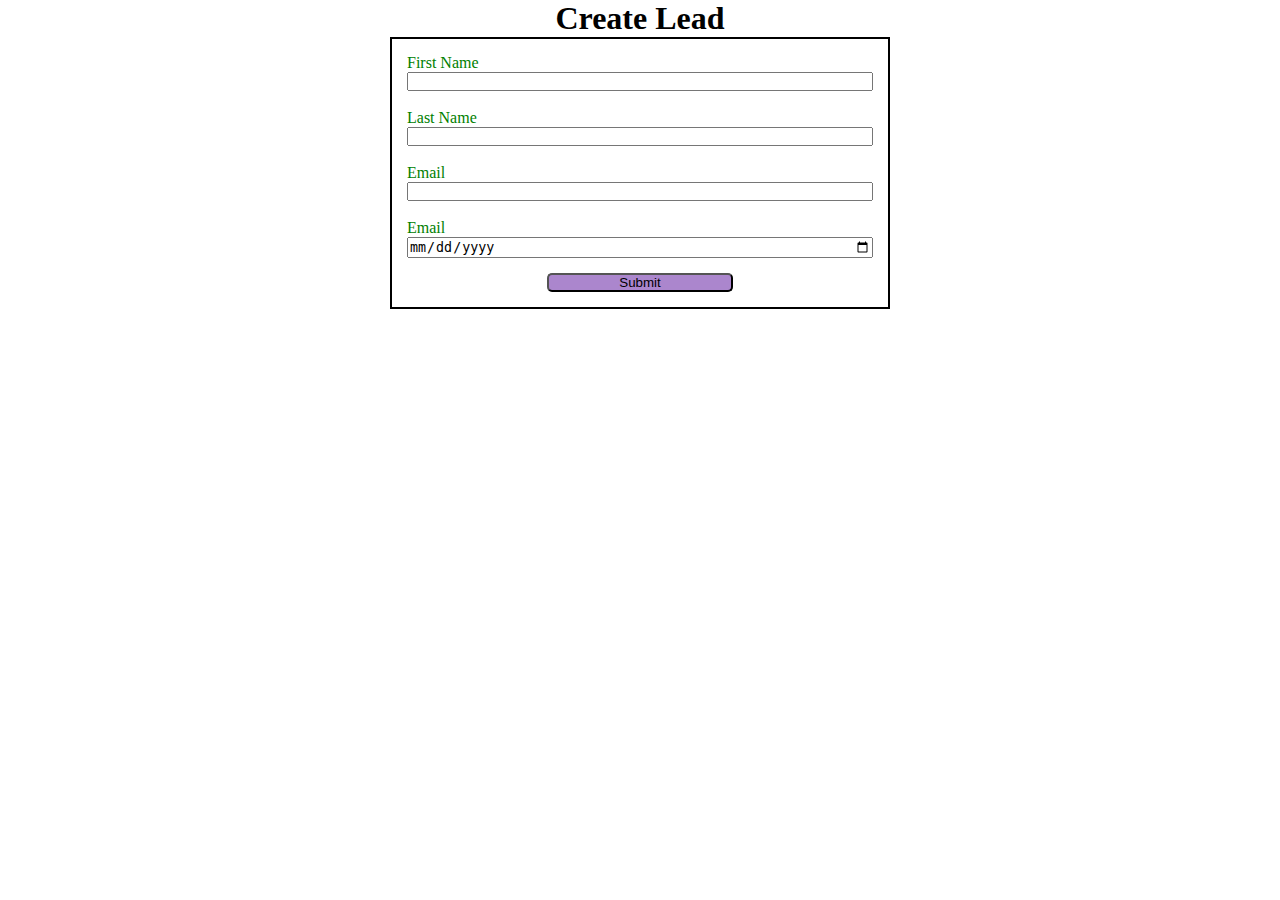
==== index.html @ 05b79b68 "First commit" ====
<!DOCTYPE html>
<html lang="en">
<head>
    <meta charset="UTF-8">
    <meta name="viewport" content="width=device-width, initial-scale=1.0">
    <title>Web To Lead Form</title>
    <link rel="stylesheet" type="text/css" href="style.css">
    <script src="script.js"></script>
</head>
<body>
     
    <h1>Create Lead</h1>
    <form action="https://webto.salesforce.com/servlet/servlet.WebToLead?encoding=UTF-8&orgId=00DdM00000BXF0N" method="POST" onsubmit="beforeSubmit()">
    
    <input type=hidden name="oid" value="00DdM00000BXF0N">
    <input type=hidden name="retURL" value="http://trailhead.salesforce.com">
    <input type="hidden" name="Lead_Date__c" id="op_lead_date">
    
    <label for="first_name">First Name</label><input  id="first_name" maxlength="40" name="first_name" size="20" type="text" required="true"/><br>
    
    <label for="last_name">Last Name</label><input  id="last_name" maxlength="80" name="last_name" size="20" type="text" required="true"/><br>
    
    <label for="email">Email</label><input  id="email" maxlength="80" name="email" size="20" type="text" /required="true"><br>
    
    <label for="ip_lead_date">Email</label><input id="ip_lead_date" type="date" required="true">

    <!--Lead Date:<span class="dateInput dateOnlyInput"><input  id="00NdM00000CMwWI" name="00NdM00000CMwWI" size="12" type="text" /></span><br>-->
    
    <input id="submit" type="submit" name="submit">
    
    </form>
    
</body>
</html>
---- style.css ----
*{
    margin:0;
    padding:0;
    box-sizing: border-box;
} /*Selecting all HTML elements and resetting everything to basic template*/

h1{
    text-align: center;
}

input,label{
    display: block;
}

label{
    color:green;
}

input{
    width: 100%;
}

#submit{
    margin: 15px auto 0 auto;
    width: 40%;
    background-color: rgb(171, 134, 205);
    border-radius: 5px;
}

form{
    min-width: 300px;
    max-width: 500px;
    margin: auto;
    border: 2px solid black;
    padding: 15px;
}
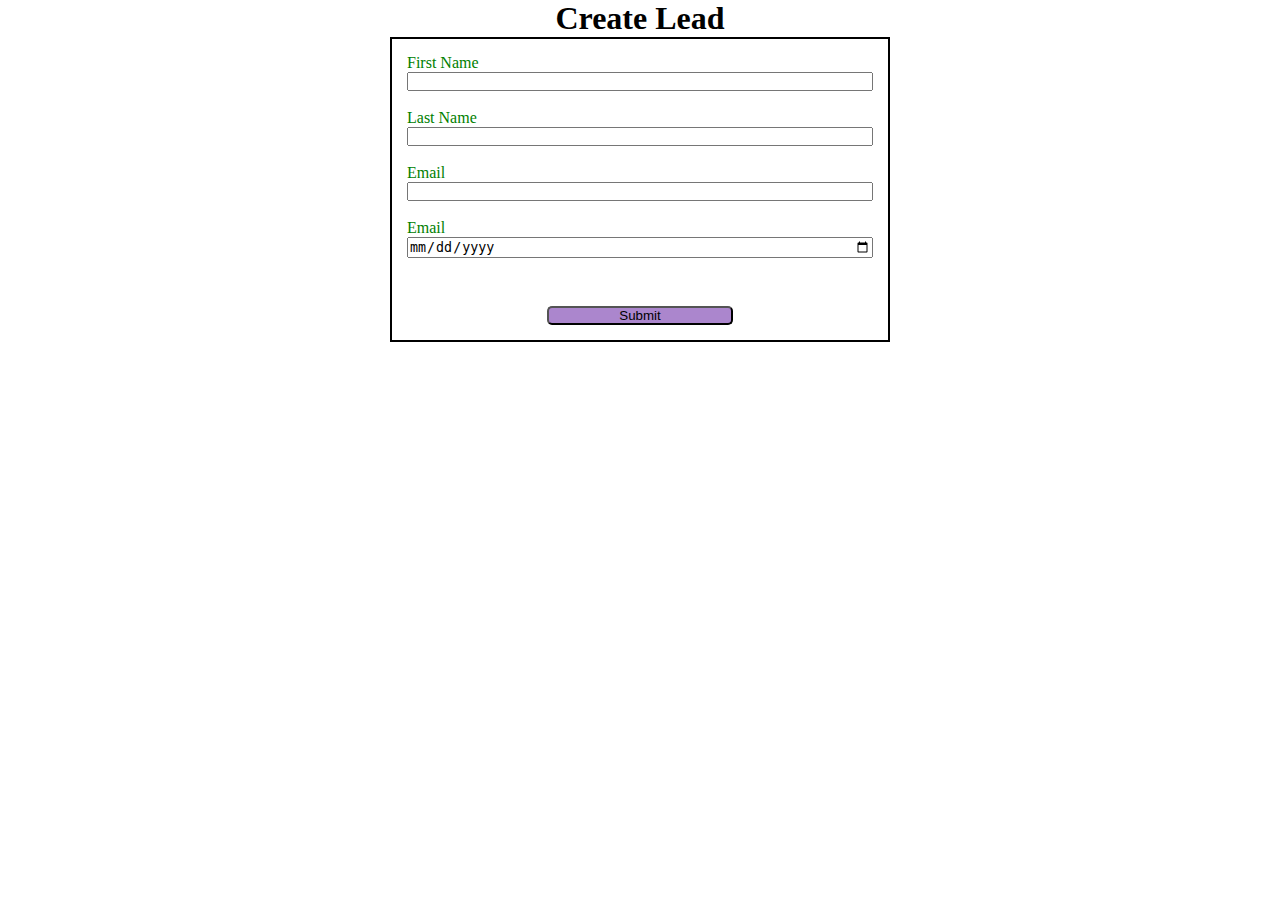
==== commit f7d74e3c: "Recaptcha added" ====
--- a/index.html
+++ b/index.html
@@ -6,14 +6,16 @@
     <title>Web To Lead Form</title>
     <link rel="stylesheet" type="text/css" href="style.css">
     <script src="script.js"></script>
+    <script src="https://www.google.com/recaptcha/api.js"></script>
 </head>
 <body>
      
     <h1>Create Lead</h1>
     <form action="https://webto.salesforce.com/servlet/servlet.WebToLead?encoding=UTF-8&orgId=00DdM00000BXF0N" method="POST" onsubmit="beforeSubmit()">
     
+    <input type=hidden name='captcha_settings' value='{"keyname":"Day14WebToLead","fallback":"true","orgId":"00DdM00000BXF0N","ts":""}'>
     <input type=hidden name="oid" value="00DdM00000BXF0N">
-    <input type=hidden name="retURL" value="http://trailhead.salesforce.com">
+    <input type=hidden name="retURL" value="./thanks.html">
     <input type="hidden" name="Lead_Date__c" id="op_lead_date">
     
     <label for="first_name">First Name</label><input  id="first_name" maxlength="40" name="first_name" size="20" type="text" required="true"/><br>
@@ -25,7 +27,7 @@
     <label for="ip_lead_date">Email</label><input id="ip_lead_date" type="date" required="true">
 
     <!--Lead Date:<span class="dateInput dateOnlyInput"><input  id="00NdM00000CMwWI" name="00NdM00000CMwWI" size="12" type="text" /></span><br>-->
-    
+    <div class="g-recaptcha" data-sitekey="6LfTKMwqAAAAACiyqHvuicGJ6UnO7arUKDNd4Iz5"></div><br>
     <input id="submit" type="submit" name="submit">
     
     </form>
--- a/style.css
+++ b/style.css
@@ -33,4 +33,10 @@
     margin: auto;
     border: 2px solid black;
     padding: 15px;
+}
+
+.g-recaptcha{
+    margin-top:15px;
+    display:flex;
+    justify-content: center;
 }